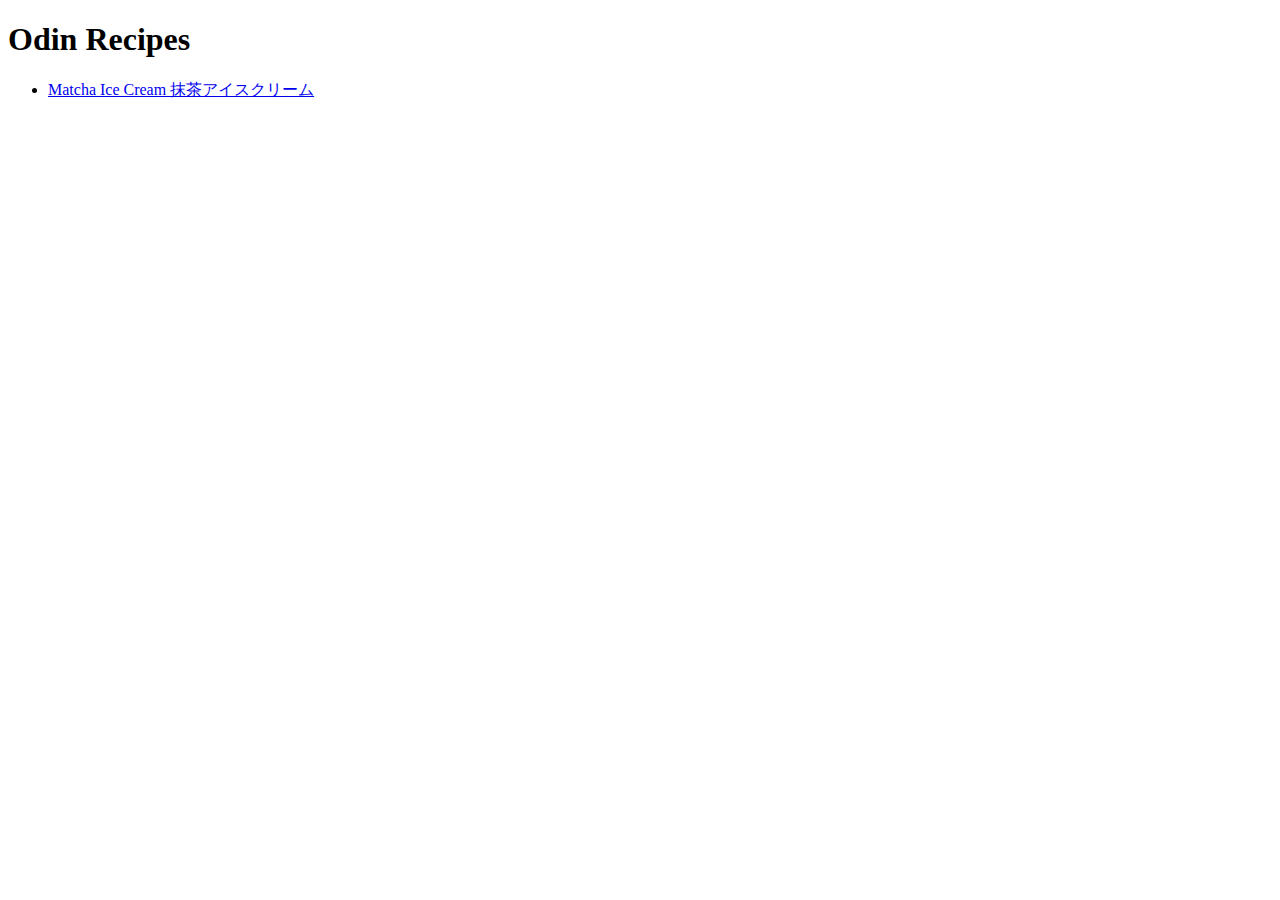
==== index.html @ 537c9be4 "create contents for an ugly recipe page, no style" ====
<!DOCTYPE html>
<html lang="en">
<head>
    <meta charset="UTF-8">
    <meta http-equiv="X-UA-Compatible" content="IE=edge">
    <meta name="viewport" content="width=device-width, initial-scale=1.0">
    <title>Odin Recipes</title>
</head>
<body>
    <h1>Odin Recipes</h1>

    <ul>
        <li><a href="recipes/matcha_icecream.html">Matcha Ice Cream 抹茶アイスクリーム </a></li>
        
    </ul>
    

   

</body>
</html>
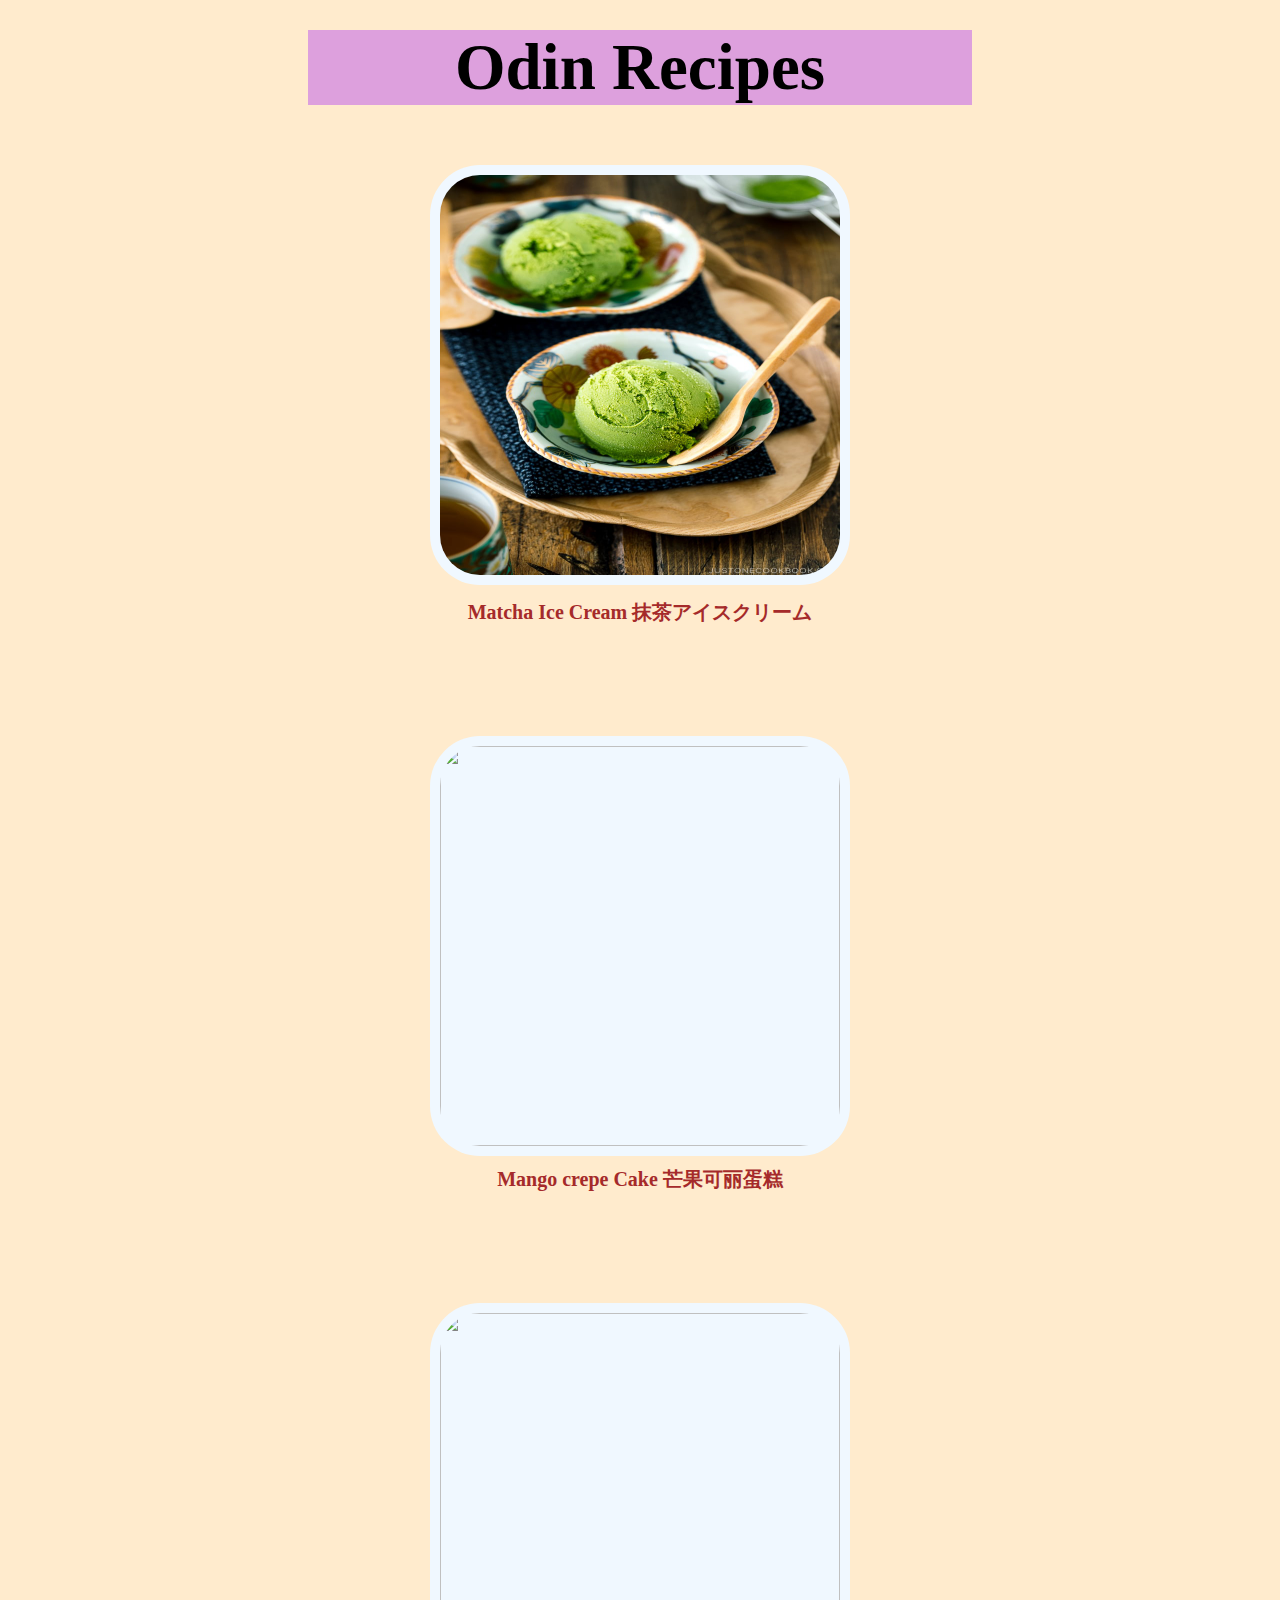
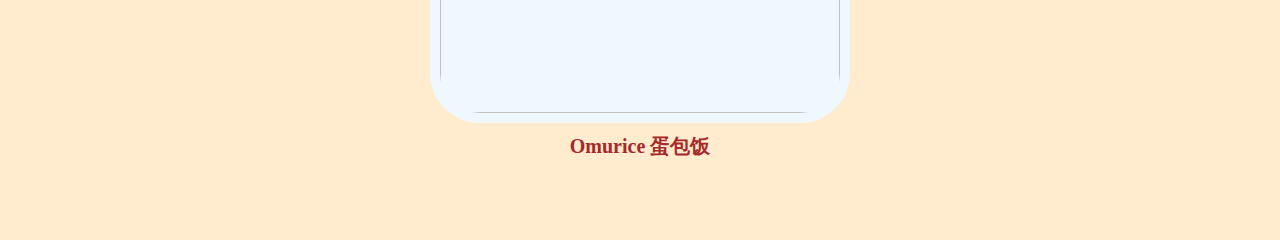
==== commit 0ddf2614: "add image hover" ====
--- a/index.html
+++ b/index.html
@@ -1,18 +1,28 @@
 <!DOCTYPE html>
 <html lang="en">
 <head>
+    <title>Odin Recipes</title>
     <meta charset="UTF-8">
     <meta http-equiv="X-UA-Compatible" content="IE=edge">
     <meta name="viewport" content="width=device-width, initial-scale=1.0">
-    <title>Odin Recipes</title>
+    <link rel="stylesheet" href="styles.css"
+    
 </head>
 <body>
-    <h1>Odin Recipes</h1>
+    <h1 class="heading">Odin Recipes</h1>
 
-    <ul>
-        <li><a href="recipes/matcha_icecream.html">Matcha Ice Cream 抹茶アイスクリーム </a></li>
-        
-    </ul>
+    <div class="item">
+        <a href="recipes/matcha_icecream.html"> <img src="images/matcha.jpg"></a>
+        <p class="foodName"><strong>Matcha Ice Cream 抹茶アイスクリーム</strong></p>
+    </div>
+    <div class="item">
+        <a href="recipes/mango_cake.html"> <img src="images/mango.jpg"></a>
+        <p class="foodName"><strong>Mango crepe Cake 芒果可丽蛋糕</strong></p>
+    </div>
+    <div class="item">
+        <a href="recipes/omurice.html"> <img src="images/omurice.jpg"></a>
+        <p class="foodName"><strong>Omurice 蛋包饭</strong></p>
+    </div>
     
 
    
--- a/styles.css
+++ b/styles.css
@@ -0,0 +1,37 @@
+.heading{
+    font-family: Ink Free;
+    font-size: 65px;
+    text-align: center;
+    background-color: plum;
+    margin: 30px 300px 30px 300px;
+        
+}
+
+.foodName{
+    margin: 0 50px 80px 50px;
+    font-size: 20px;
+    color: brown;
+    font-family: Ink Free;
+}
+img{
+    width: 400px;
+    height: 400px;
+    border-radius: 50px;
+    padding: 10px;
+    background-color:aliceblue;
+    align-items: center;
+    margin: 30px 50px 10px 50px;
+}
+
+body{
+    background-color:blanchedalmond;
+    
+    text-align: center;
+}
+
+.item img:hover{
+    transform: scale(1.05);
+    transition: all ease ;
+    border-radius: 50px;
+    box-shadow: 0 0 5px (136, 219, 140);
+}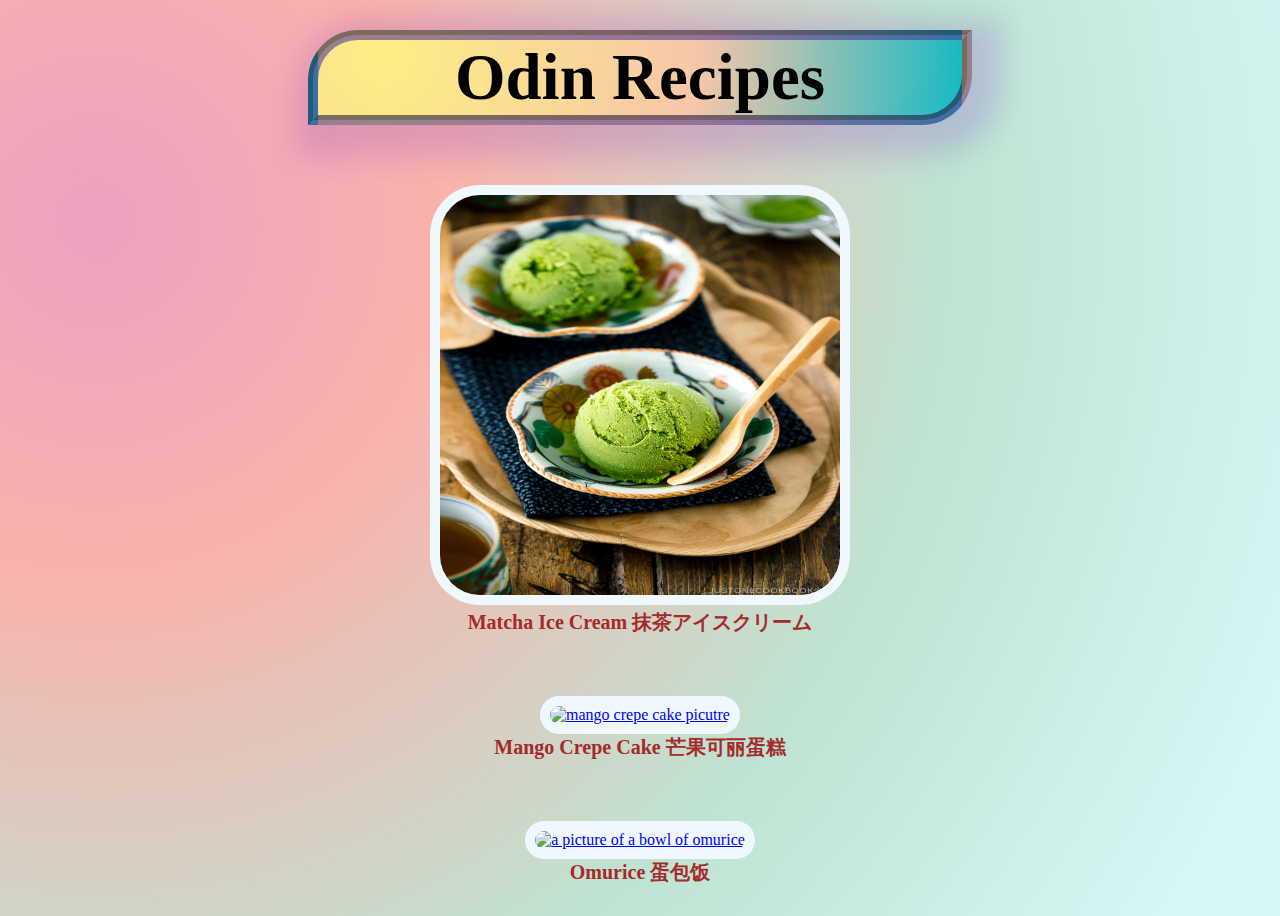
==== commit 4c13016a: "add mango and omurice page" ====
--- a/index.html
+++ b/index.html
@@ -12,15 +12,15 @@
     <h1 class="heading">Odin Recipes</h1>
 
     <div class="item">
-        <a href="recipes/matcha_icecream.html"> <img src="images/matcha.jpg"></a>
+        <a href="recipes/matcha_icecream.html"> <img src="images/matcha.jpg" alt="matcha ice cream picture"></a>
         <p class="foodName"><strong>Matcha Ice Cream 抹茶アイスクリーム</strong></p>
     </div>
     <div class="item">
-        <a href="recipes/mango_cake.html"> <img src="images/mango.jpg"></a>
-        <p class="foodName"><strong>Mango crepe Cake 芒果可丽蛋糕</strong></p>
+        <a href="recipes/mango_cake.html"> <img src="images/mango.jpg" alt="mango crepe cake picutre"></a>
+        <p class="foodName"><strong>Mango Crepe Cake 芒果可丽蛋糕</strong></p>
     </div>
     <div class="item">
-        <a href="recipes/omurice.html"> <img src="images/omurice.jpg"></a>
+        <a href="recipes/omurice.html"> <img src="images/omurice.jpg" alt="a picture of a bowl of omurice"></a>
         <p class="foodName"><strong>Omurice 蛋包饭</strong></p>
     </div>
     
--- a/styles.css
+++ b/styles.css
@@ -2,13 +2,23 @@
     font-family: Ink Free;
     font-size: 65px;
     text-align: center;
-    background-color: plum;
+    background: radial-gradient(circle at 10% 20%, rgb(253, 239, 132) 0%, rgb(247, 198, 169) 54.2%, rgb(21, 186, 196) 100.3%);
     margin: 30px 300px 30px 300px;
+    border: 10px groove rgba(85, 59, 147, 0.6);
+    border-radius: 50px 0 50px 0;
+    box-shadow: 10px 10px 28px 21px rgba(132, 49, 199, 0.2);
         
 }
 
-.foodName{
-    margin: 0 50px 80px 50px;
+.heading2{
+    font-family: Ink Free;
+    font-size:50px;
+    text-align:center;
+    
+    background: linear-gradient(109.6deg, rgb(17, 151, 147) 11.2%, rgb(154, 214, 212) 55.4%, rgb(255, 233, 171) 100.2%);
+}
+.foodName, h3{
+    margin: 0 50px 30px 50px;
     font-size: 20px;
     color: brown;
     font-family: Ink Free;
@@ -20,12 +30,11 @@
     padding: 10px;
     background-color:aliceblue;
     align-items: center;
-    margin: 30px 50px 10px 50px;
+    margin: 30px 50px 0px 50px;
 }
 
-body{
-    background-color:blanchedalmond;
-    
+body, button{
+    background: radial-gradient(circle at 7.5% 24%, rgb(237, 161, 193) 0%, rgb(250, 178, 172) 25.5%, rgb(190, 228, 210) 62.3%, rgb(215, 248, 247) 93.8%);
     text-align: center;
 }
 
@@ -34,4 +43,17 @@
     transition: all ease ;
     border-radius: 50px;
     box-shadow: 0 0 5px (136, 219, 140);
+}
+
+.intro{
+    font-family:"Lucida Console", "Courier New", monospace;
+    color:#085f63;
+    margin:0 200px 30px 200px;
+}
+
+ol, ul, .left-text{
+    text-align: left;
+    font-family: Verdana, Geneva, Tahoma, sans-serif;
+    color:#4a4a4a;
+    margin:0 200px 30px 200px;
 }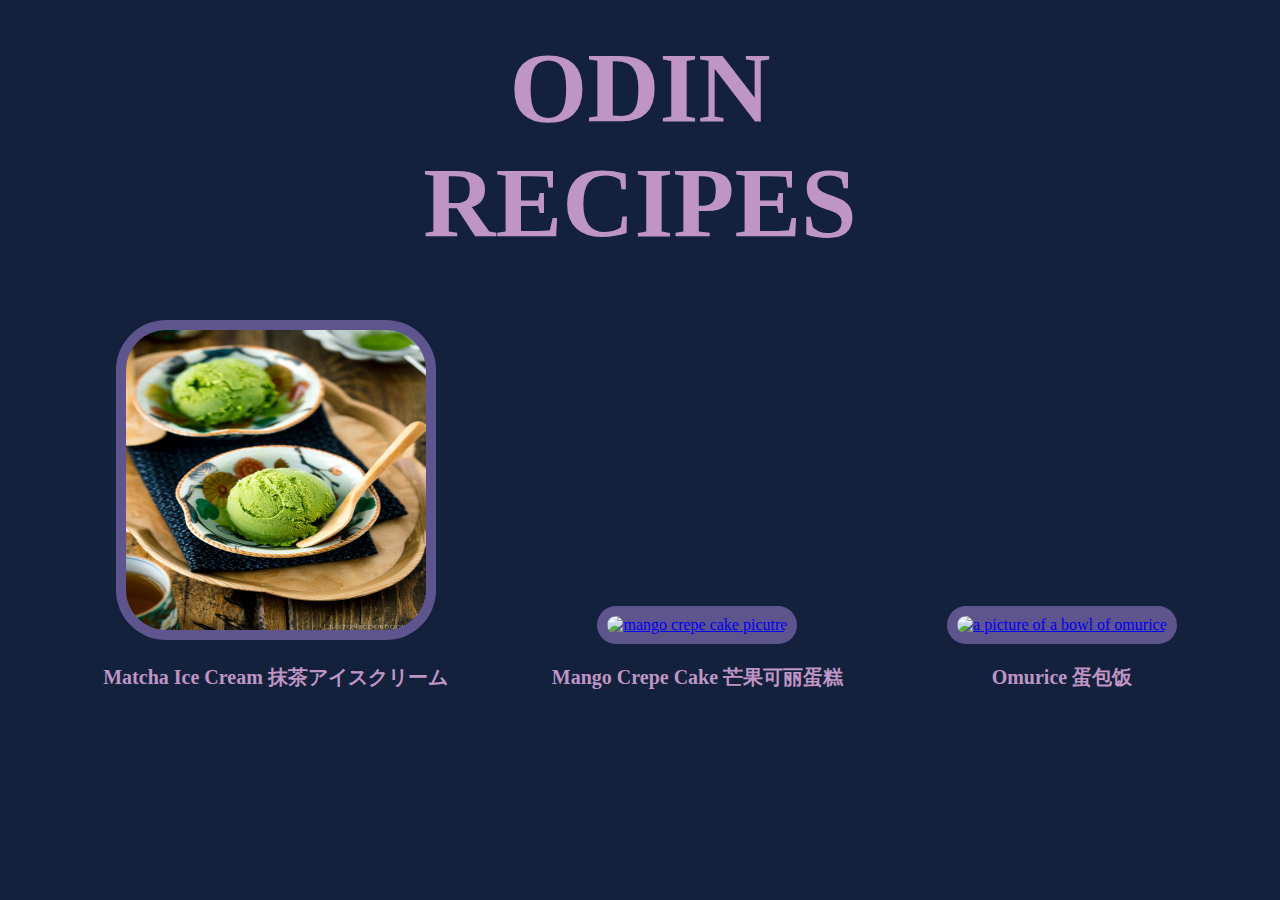
==== commit a18dc54d: "update button effect" ====
--- a/index.html
+++ b/index.html
@@ -1,7 +1,7 @@
 <!DOCTYPE html>
 <html lang="en">
 <head>
-    <title>Odin Recipes</title>
+    <title>ODIN RECIPES</title>
     <meta charset="UTF-8">
     <meta http-equiv="X-UA-Compatible" content="IE=edge">
     <meta name="viewport" content="width=device-width, initial-scale=1.0">
@@ -9,7 +9,7 @@
     
 </head>
 <body>
-    <h1 class="heading">Odin Recipes</h1>
+    <h1 class="heading">ODIN RECIPES</h1>
 
     <div class="item">
         <a href="recipes/matcha_icecream.html"> <img src="images/matcha.jpg" alt="matcha ice cream picture"></a>
--- a/styles.css
+++ b/styles.css
@@ -1,12 +1,11 @@
 .heading{
-    font-family: Ink Free;
-    font-size: 65px;
+    font-family: PAPAYA;
+    font-size: 100px;
     text-align: center;
-    background: radial-gradient(circle at 10% 20%, rgb(253, 239, 132) 0%, rgb(247, 198, 169) 54.2%, rgb(21, 186, 196) 100.3%);
+    color: #be95c4;
     margin: 30px 300px 30px 300px;
-    border: 10px groove rgba(85, 59, 147, 0.6);
-    border-radius: 50px 0 50px 0;
-    box-shadow: 10px 10px 28px 21px rgba(132, 49, 199, 0.2);
+    
+    
         
 }
 
@@ -14,27 +13,44 @@
     font-family: Ink Free;
     font-size:50px;
     text-align:center;
-    
-    background: linear-gradient(109.6deg, rgb(17, 151, 147) 11.2%, rgb(154, 214, 212) 55.4%, rgb(255, 233, 171) 100.2%);
+    color: #b5838d;
+    background: none;
 }
 .foodName, h3{
-    margin: 0 50px 30px 50px;
+    margin: 20px 50px 30px 50px;
     font-size: 20px;
-    color: brown;
+    color: #be95c4;
     font-family: Ink Free;
 }
 img{
-    width: 400px;
-    height: 400px;
+    width: 300px;
+    height: 300px;
     border-radius: 50px;
     padding: 10px;
-    background-color:aliceblue;
+    background-color:#5e548e;
     align-items: center;
     margin: 30px 50px 0px 50px;
+
+   
+}
+button {
+    background: none; 
+    color: #cad2c5;
+    border: 3px solid ;
+    border-radius: 15px;
+    padding: 1em 2em;
+    transition: all 0.2s;
+}
+
+button:hover {
+    border-color: #be95c4;
+    color:whitesmoke;
+    box-shadow: 0 1em 0.5em -0.5em #be95c4;
+    transform: translateY(-0.2em);
 }
 
 body, button{
-    background: radial-gradient(circle at 7.5% 24%, rgb(237, 161, 193) 0%, rgb(250, 178, 172) 25.5%, rgb(190, 228, 210) 62.3%, rgb(215, 248, 247) 93.8%);
+    background: #14213d;
     text-align: center;
 }
 
@@ -42,18 +58,23 @@
     transform: scale(1.05);
     transition: all ease ;
     border-radius: 50px;
-    box-shadow: 0 0 5px (136, 219, 140);
+    box-shadow: 1em 1em 0.5em -0.5em;
+    
 }
 
 .intro{
     font-family:"Lucida Console", "Courier New", monospace;
-    color:#085f63;
-    margin:0 200px 30px 200px;
+    color:#f6bd60;
+    margin:20px 200px 30px 200px;
 }
 
 ol, ul, .left-text{
     text-align: left;
     font-family: Verdana, Geneva, Tahoma, sans-serif;
-    color:#4a4a4a;
+    color:#f5cac3;
     margin:0 200px 30px 200px;
+}
+
+.item {
+    display: inline-block;
 }